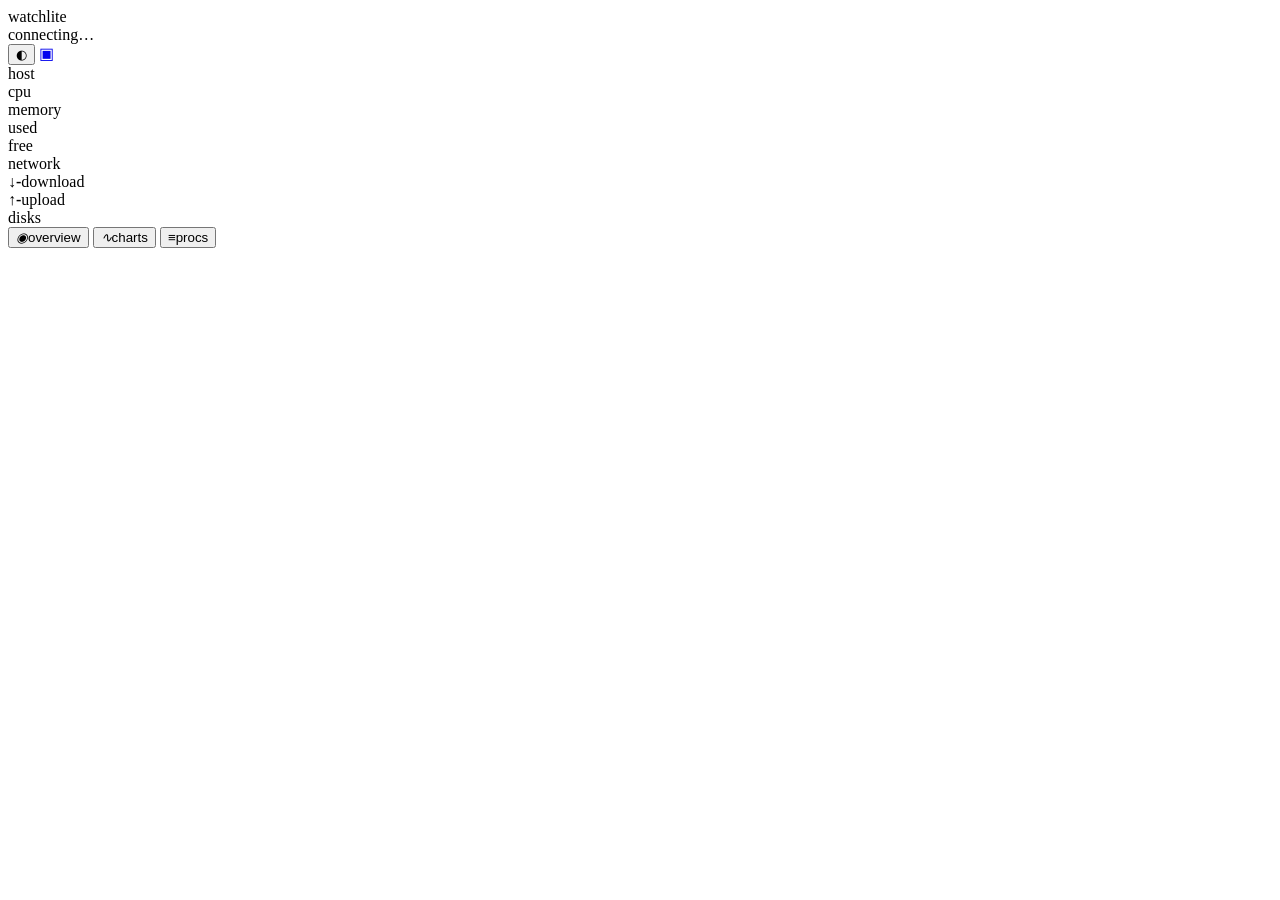
==== src/static/mobile.html @ cef6b040 "feat: add touch-first mobile web dashboard at /m - new /m (and /mobile) route serving an embedded mo" ====
<!doctype html>
<html lang="en">
<head>
<meta charset="utf-8">
<meta name="viewport" content="width=device-width, initial-scale=1, viewport-fit=cover">
<meta name="theme-color" content="#0a0d12">
<meta name="apple-mobile-web-app-capable" content="yes">
<meta name="apple-mobile-web-app-status-bar-style" content="black-translucent">
<title>watchlite · mobile</title>
<link rel="icon" href="/favicon.svg">
<link rel="stylesheet" href="/mobile.css">
<script>try{if(localStorage.getItem("wl-theme")==="light")document.documentElement.setAttribute("data-theme","light")}catch(e){}</script>
</head>
<body>
<header>
  <div class="brand">watch<span>lite</span></div>
  <div id="host-name" class="host-name">connecting&hellip;</div>
  <div id="conn" class="conn-dot" title="connection status"></div>
  <button id="theme-toggle" class="hdr-btn" aria-label="toggle theme">◐</button>
  <a class="hdr-btn" href="/" title="desktop UI" aria-label="switch to desktop UI">▣</a>
</header>

<div id="alert-bar" class="alert-bar" hidden></div>

<main id="views">

  <!-- ============ overview ============ -->
  <section class="view" id="view-overview">
    <div class="card" id="card-host">
      <div class="card-title">host</div>
      <div id="host-meta" class="host-meta"></div>
    </div>

    <div class="card">
      <div class="card-title">cpu <span id="cpu-val" class="card-val"></span></div>
      <div class="bar big"><div id="cpu-bar" class="bar-fill"></div></div>
      <div id="cpu-cores" class="cores"></div>
      <div id="cpu-sub" class="subline"></div>
    </div>

    <div class="card">
      <div class="card-title">memory <span id="mem-val" class="card-val"></span></div>
      <div class="bar big"><div id="mem-bar" class="bar-fill"></div></div>
      <div class="kv"><span>used</span><b id="mem-used"></b></div>
      <div class="kv"><span>free</span><b id="mem-free"></b></div>
      <div class="kv" id="swap-row" hidden><span>swap</span><b id="swap-val"></b></div>
      <div class="bar swap"><div id="swap-bar" class="bar-fill dim"></div></div>
    </div>

    <div class="card">
      <div class="card-title">network</div>
      <div class="net-speeds">
        <div class="net-speed"><span class="dir rx">↓</span><b id="net-rx">-</b><span class="cap">download</span></div>
        <div class="net-speed"><span class="dir tx">↑</span><b id="net-tx">-</b><span class="cap">upload</span></div>
      </div>
      <div id="net-ifaces"></div>
    </div>

    <div class="card">
      <div class="card-title">disks</div>
      <div id="disks" class="stack"></div>
    </div>

    <div class="card" id="card-io" hidden>
      <div class="card-title">disk i/o</div>
      <div class="net-speeds">
        <div class="net-speed"><span class="dir rx">R</span><b id="io-read">-</b><span class="cap">read/s</span></div>
        <div class="net-speed"><span class="dir tx">W</span><b id="io-write">-</b><span class="cap">write/s</span></div>
      </div>
    </div>

    <div class="card" id="card-sensors" hidden>
      <div class="card-title">sensors</div>
      <div id="temps" class="stack"></div>
      <div id="fans" class="subline"></div>
    </div>

    <div class="card" id="card-conns" hidden>
      <div class="card-title">connections</div>
      <div class="net-speeds">
        <div class="net-speed"><b id="conn-est">-</b><span class="cap">established</span></div>
        <div class="net-speed"><b id="conn-tw">-</b><span class="cap">time-wait</span></div>
      </div>
      <div id="listen-ports" class="ports"></div>
    </div>
  </section>

  <!-- ============ charts ============ -->
  <section class="view" id="view-charts" hidden>
    <div class="card">
      <div class="card-title">cpu <span id="chart-cpu-val" class="card-val"></span></div>
      <div class="chart"><canvas id="cpu-chart"></canvas></div>
    </div>
    <div class="card">
      <div class="card-title">memory <span id="chart-mem-val" class="card-val"></span></div>
      <div class="chart"><canvas id="mem-chart"></canvas></div>
    </div>
    <div class="card">
      <div class="card-title">network <span id="chart-net-val" class="card-val"></span></div>
      <div class="chart"><canvas id="net-chart"></canvas></div>
      <div class="legend"><span class="lg"><i class="sw rx"></i>rx</span><span class="lg"><i class="sw tx"></i>tx</span></div>
    </div>
  </section>

  <!-- ============ processes ============ -->
  <section class="view" id="view-procs" hidden>
    <div class="card">
      <div class="card-title">processes <span id="proc-count" class="card-val"></span></div>
      <input id="proc-search" class="search" type="search" placeholder="filter by name / pid" autocomplete="off">
      <div class="seg" id="proc-sort">
        <button data-sort="cpu" class="on">cpu</button>
        <button data-sort="mem">mem</button>
        <button data-sort="pid">pid</button>
      </div>
    </div>
    <div class="card grow">
      <div id="proc-list" class="proc-list"></div>
    </div>
  </section>

  <!-- ============ containers ============ -->
  <section class="view" id="view-docker" hidden>
    <div class="card grow">
      <div class="card-title">containers <span id="docker-count" class="card-val"></span></div>
      <div id="docker-na" class="subline" hidden></div>
      <div id="docker-list" class="proc-list"></div>
    </div>
  </section>

</main>

<!-- pull-to-refresh hint -->
<div id="updated" class="updated"></div>

<nav class="tabbar">
  <button class="tab on" data-view="overview"><i>◉</i><span>overview</span></button>
  <button class="tab" data-view="charts"><i>∿</i><span>charts</span></button>
  <button class="tab" data-view="procs"><i>≡</i><span>procs</span></button>
  <button class="tab" data-view="docker" id="tab-docker" hidden><i>▣</i><span>docker</span></button>
</nav>

<script src="/mobile.js"></script>
</body>
</html>
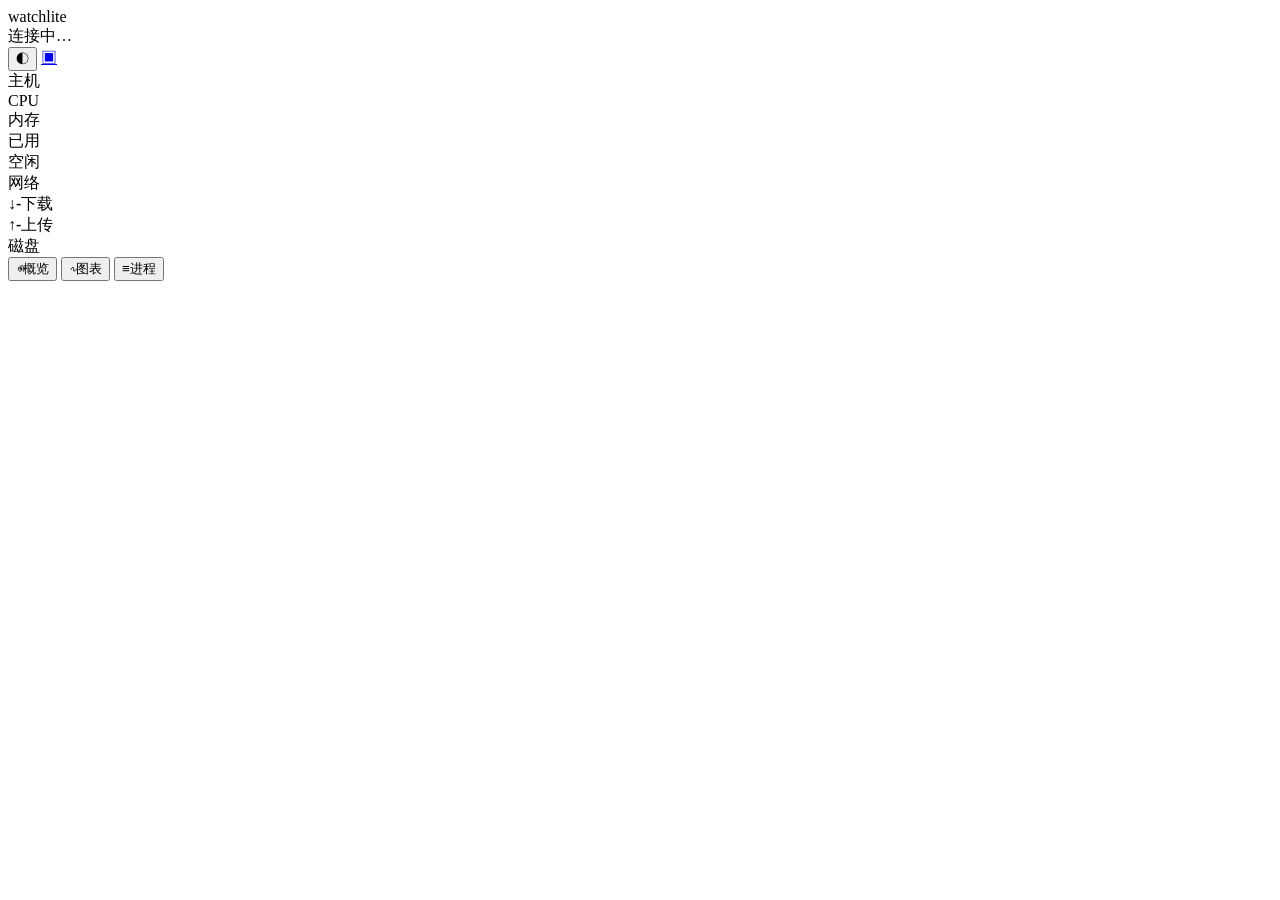
==== commit 59326beb: "feat: localize the web UI to Simplified Chinese - all static labels/titles/tabs/placeholders on desk" ====
--- a/src/static/mobile.html
+++ b/src/static/mobile.html
@@ -1,116 +1,116 @@
 <!doctype html>
-<html lang="en">
+<html lang="zh-CN">
 <head>
 <meta charset="utf-8">
 <meta name="viewport" content="width=device-width, initial-scale=1, viewport-fit=cover">
 <meta name="theme-color" content="#0a0d12">
 <meta name="apple-mobile-web-app-capable" content="yes">
 <meta name="apple-mobile-web-app-status-bar-style" content="black-translucent">
-<title>watchlite · mobile</title>
-<link rel="icon" href="/favicon.svg">
-<link rel="stylesheet" href="/mobile.css">
+<title>watchlite · 移动端</title>
+<link rel="icon" href="../favicon.svg">
+<link rel="stylesheet" href="../mobile.css">
 <script>try{if(localStorage.getItem("wl-theme")==="light")document.documentElement.setAttribute("data-theme","light")}catch(e){}</script>
 </head>
 <body>
 <header>
   <div class="brand">watch<span>lite</span></div>
-  <div id="host-name" class="host-name">connecting&hellip;</div>
-  <div id="conn" class="conn-dot" title="connection status"></div>
-  <button id="theme-toggle" class="hdr-btn" aria-label="toggle theme">◐</button>
-  <a class="hdr-btn" href="/" title="desktop UI" aria-label="switch to desktop UI">▣</a>
+  <div id="host-name" class="host-name">连接中&hellip;</div>
+  <div id="conn" class="conn-dot" title="连接状态"></div>
+  <button id="theme-toggle" class="hdr-btn" aria-label="切换主题">◐</button>
+  <a class="hdr-btn" href="./" title="切换到桌面版" aria-label="切换到桌面版">▣</a>
 </header>
 
 <div id="alert-bar" class="alert-bar" hidden></div>
 
 <main id="views">
 
-  <!-- ============ overview ============ -->
+  <!-- ============ 概览 ============ -->
   <section class="view" id="view-overview">
     <div class="card" id="card-host">
-      <div class="card-title">host</div>
+      <div class="card-title">主机</div>
       <div id="host-meta" class="host-meta"></div>
     </div>
 
     <div class="card">
-      <div class="card-title">cpu <span id="cpu-val" class="card-val"></span></div>
+      <div class="card-title">CPU <span id="cpu-val" class="card-val"></span></div>
       <div class="bar big"><div id="cpu-bar" class="bar-fill"></div></div>
       <div id="cpu-cores" class="cores"></div>
       <div id="cpu-sub" class="subline"></div>
     </div>
 
     <div class="card">
-      <div class="card-title">memory <span id="mem-val" class="card-val"></span></div>
+      <div class="card-title">内存 <span id="mem-val" class="card-val"></span></div>
       <div class="bar big"><div id="mem-bar" class="bar-fill"></div></div>
-      <div class="kv"><span>used</span><b id="mem-used"></b></div>
-      <div class="kv"><span>free</span><b id="mem-free"></b></div>
-      <div class="kv" id="swap-row" hidden><span>swap</span><b id="swap-val"></b></div>
+      <div class="kv"><span>已用</span><b id="mem-used"></b></div>
+      <div class="kv"><span>空闲</span><b id="mem-free"></b></div>
+      <div class="kv" id="swap-row" hidden><span>交换区</span><b id="swap-val"></b></div>
       <div class="bar swap"><div id="swap-bar" class="bar-fill dim"></div></div>
     </div>
 
     <div class="card">
-      <div class="card-title">network</div>
+      <div class="card-title">网络</div>
       <div class="net-speeds">
-        <div class="net-speed"><span class="dir rx">↓</span><b id="net-rx">-</b><span class="cap">download</span></div>
-        <div class="net-speed"><span class="dir tx">↑</span><b id="net-tx">-</b><span class="cap">upload</span></div>
+        <div class="net-speed"><span class="dir rx">↓</span><b id="net-rx">-</b><span class="cap">下载</span></div>
+        <div class="net-speed"><span class="dir tx">↑</span><b id="net-tx">-</b><span class="cap">上传</span></div>
       </div>
       <div id="net-ifaces"></div>
     </div>
 
     <div class="card">
-      <div class="card-title">disks</div>
+      <div class="card-title">磁盘</div>
       <div id="disks" class="stack"></div>
     </div>
 
     <div class="card" id="card-io" hidden>
-      <div class="card-title">disk i/o</div>
+      <div class="card-title">磁盘 I/O</div>
       <div class="net-speeds">
-        <div class="net-speed"><span class="dir rx">R</span><b id="io-read">-</b><span class="cap">read/s</span></div>
-        <div class="net-speed"><span class="dir tx">W</span><b id="io-write">-</b><span class="cap">write/s</span></div>
+        <div class="net-speed"><span class="dir rx">R</span><b id="io-read">-</b><span class="cap">读取/s</span></div>
+        <div class="net-speed"><span class="dir tx">W</span><b id="io-write">-</b><span class="cap">写入/s</span></div>
       </div>
     </div>
 
     <div class="card" id="card-sensors" hidden>
-      <div class="card-title">sensors</div>
+      <div class="card-title">传感器</div>
       <div id="temps" class="stack"></div>
       <div id="fans" class="subline"></div>
     </div>
 
     <div class="card" id="card-conns" hidden>
-      <div class="card-title">connections</div>
+      <div class="card-title">连接</div>
       <div class="net-speeds">
-        <div class="net-speed"><b id="conn-est">-</b><span class="cap">established</span></div>
-        <div class="net-speed"><b id="conn-tw">-</b><span class="cap">time-wait</span></div>
+        <div class="net-speed"><b id="conn-est">-</b><span class="cap">已建立</span></div>
+        <div class="net-speed"><b id="conn-tw">-</b><span class="cap">等待关闭</span></div>
       </div>
       <div id="listen-ports" class="ports"></div>
     </div>
   </section>
 
-  <!-- ============ charts ============ -->
+  <!-- ============ 图表 ============ -->
   <section class="view" id="view-charts" hidden>
     <div class="card">
-      <div class="card-title">cpu <span id="chart-cpu-val" class="card-val"></span></div>
+      <div class="card-title">CPU <span id="chart-cpu-val" class="card-val"></span></div>
       <div class="chart"><canvas id="cpu-chart"></canvas></div>
     </div>
     <div class="card">
-      <div class="card-title">memory <span id="chart-mem-val" class="card-val"></span></div>
+      <div class="card-title">内存 <span id="chart-mem-val" class="card-val"></span></div>
       <div class="chart"><canvas id="mem-chart"></canvas></div>
     </div>
     <div class="card">
-      <div class="card-title">network <span id="chart-net-val" class="card-val"></span></div>
+      <div class="card-title">网络 <span id="chart-net-val" class="card-val"></span></div>
       <div class="chart"><canvas id="net-chart"></canvas></div>
-      <div class="legend"><span class="lg"><i class="sw rx"></i>rx</span><span class="lg"><i class="sw tx"></i>tx</span></div>
+      <div class="legend"><span class="lg"><i class="sw rx"></i>收</span><span class="lg"><i class="sw tx"></i>发</span></div>
     </div>
   </section>
 
-  <!-- ============ processes ============ -->
+  <!-- ============ 进程 ============ -->
   <section class="view" id="view-procs" hidden>
     <div class="card">
-      <div class="card-title">processes <span id="proc-count" class="card-val"></span></div>
-      <input id="proc-search" class="search" type="search" placeholder="filter by name / pid" autocomplete="off">
+      <div class="card-title">进程 <span id="proc-count" class="card-val"></span></div>
+      <input id="proc-search" class="search" type="search" placeholder="按名称 / PID 过滤" autocomplete="off">
       <div class="seg" id="proc-sort">
-        <button data-sort="cpu" class="on">cpu</button>
-        <button data-sort="mem">mem</button>
-        <button data-sort="pid">pid</button>
+        <button data-sort="cpu" class="on">CPU</button>
+        <button data-sort="mem">内存</button>
+        <button data-sort="pid">PID</button>
       </div>
     </div>
     <div class="card grow">
@@ -118,10 +118,10 @@
     </div>
   </section>
 
-  <!-- ============ containers ============ -->
+  <!-- ============ 容器 ============ -->
   <section class="view" id="view-docker" hidden>
     <div class="card grow">
-      <div class="card-title">containers <span id="docker-count" class="card-val"></span></div>
+      <div class="card-title">容器 <span id="docker-count" class="card-val"></span></div>
       <div id="docker-na" class="subline" hidden></div>
       <div id="docker-list" class="proc-list"></div>
     </div>
@@ -129,16 +129,16 @@
 
 </main>
 
-<!-- pull-to-refresh hint -->
+<!-- 下拉刷新提示 -->
 <div id="updated" class="updated"></div>
 
 <nav class="tabbar">
-  <button class="tab on" data-view="overview"><i>◉</i><span>overview</span></button>
-  <button class="tab" data-view="charts"><i>∿</i><span>charts</span></button>
-  <button class="tab" data-view="procs"><i>≡</i><span>procs</span></button>
-  <button class="tab" data-view="docker" id="tab-docker" hidden><i>▣</i><span>docker</span></button>
+  <button class="tab on" data-view="overview"><i>◉</i><span>概览</span></button>
+  <button class="tab" data-view="charts"><i>∿</i><span>图表</span></button>
+  <button class="tab" data-view="procs"><i>≡</i><span>进程</span></button>
+  <button class="tab" data-view="docker" id="tab-docker" hidden><i>▣</i><span>容器</span></button>
 </nav>
 
-<script src="/mobile.js"></script>
+<script src="../mobile.js"></script>
 </body>
 </html>
